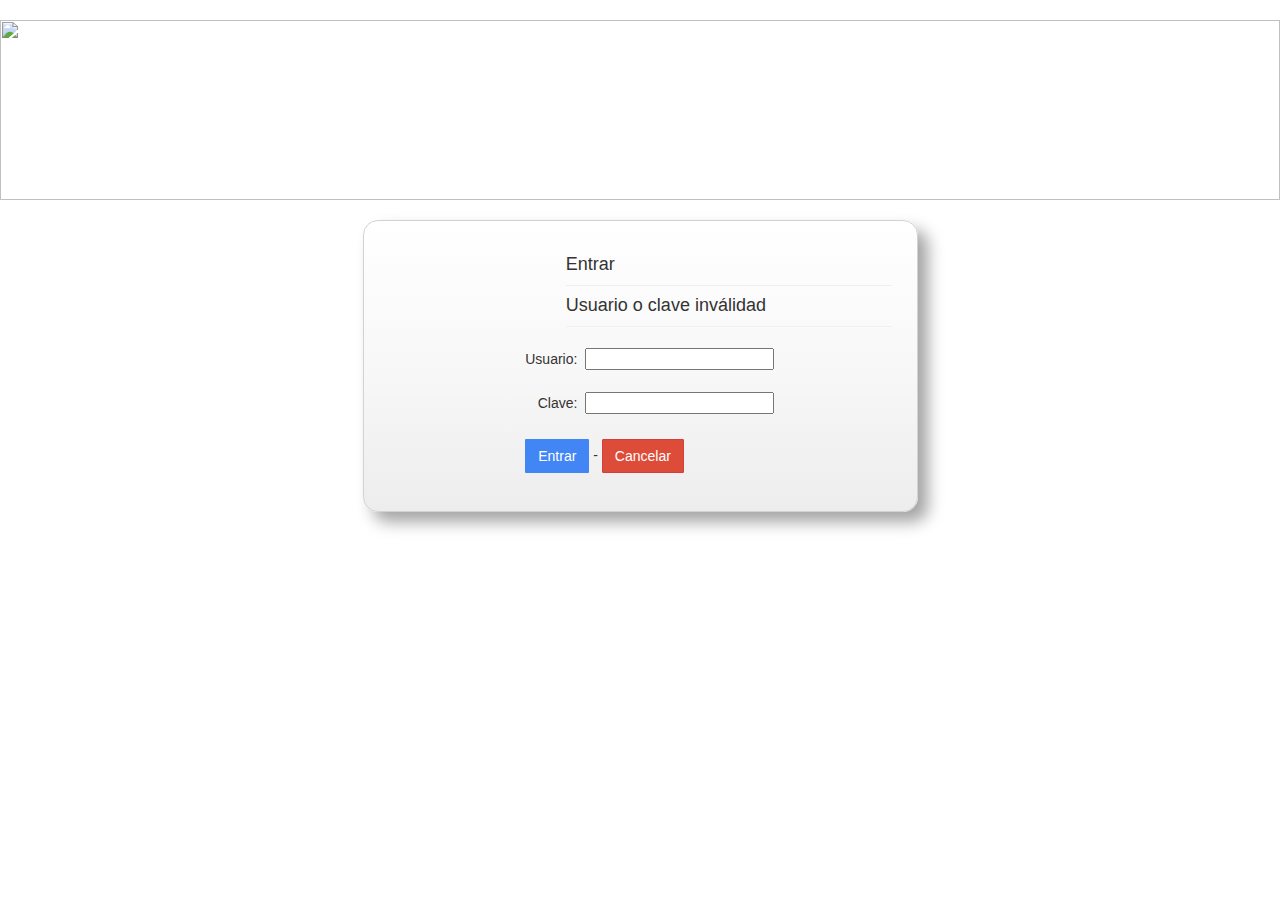
==== index1.html @ c5e02aeb "First Commit" ====
<!DOCTYPE html>
<html lang="es">
  <head>
    <meta http-equiv="content-type" content="text/html; charset=UTF-8">
    <meta charset="utf-8">
    <title>Sistema</title>
    
    <link href="css/bootstrap.min.css" rel="stylesheet">
    <!--[if lt IE 9]>
      <script src="//html5shim.googlecode.com/svn/trunk/html5.js"></script>
    <![endif]-->
    <link href="css/styles.css" rel="stylesheet">
  </head>
  <body>

        <div id="banner">
          <img src="img/banner1.jpg" width="100%" height="180px" >
          </div>
        

<div id="masthead">  
  <div class="container">
      <div class="row">
        <div class="col-md-12">
        <p></p>
          <h1 align="center">
          </h1>
        </div>
       
      </div> 
  </div><!--/container-->
</div><!--/masthead-->

<!--main-->
<div class="container ">
  <div class="row">
      <!--left-->
      
      <!--right-->
      
         <div class="col-md-6   col-sm-offset-3">
            <div class="well well-lg opacity"> 
              <div class="row">
                <div class="col-sm-8 col-sm-offset-4">
                  <h4>Entrar</h4>
                  <h4>Usuario o clave inválidad</h4>
                </div>
              
              </div>
              <div class="row">
                <div class="col-sm-8 col-sm-offset-3">
                <form method="post" action="modelo/entrar.php">
                   <table height="150px">
                      <tr>
                        <td align="right">Usuario:</td>
                        <td><input type="text" id="usuario" name="usuario"></td>
                      <tr>
                        <td align="right">Clave: </td>
                        <td><input type="password" id="clave" name="clave"></td>
                      </tr>
                      <tr>
                        <td colspan="2"><button class="btn btn-primary">Entrar</button> -
                        <button class="btn btn-danger">Cancelar</button></td>
                      </tr>
                   </table>
                   </form>
                </div>
              </div>
            

            </div>
        </div>

        
    </div><!--/row-->
</div><!--/container-->



  <!-- script references -->
    <script src="//ajax.googleapis.com/ajax/libs/jquery/2.0.2/jquery.min.js"></script>
    <script src="js/bootstrap.min.js"></script>
    <script src="js/scripts.js"></script>
  </body>
</html>
---- css/styles.css ----
/*
A custom Bootstrap 3.1 'Google Plus style' theme
from http://bootply.com

This CSS code should follow the 'bootstrap.css'
in your HTML file.

license: MIT
author: bootply.com
*/

@font-face {
  font-family: 'verdana';
  font-style: normal;
  font-weight: 400;
  }
html,body {
   -webkit-font-smoothing: antialiased;
  font: normal 14px Roboto,arial,sans-serif;padding-top: 10px;
}

.h1 {
  text-align: center;
background-color: #6e061e;
  color: white;
  
}
#title {
text-transform:uppercase;
font-weight: bold ;
}
.subtitle {
padding: 3px;
  font-weight: bold !important;
  background-color: #6e061e;
  color: white;

}
td label {
  margin: 0px;
}
table tbody tr td {
 padding: 4px !important;  

}

.btn,.form-control,.panel,.list-group,.well {border-radius:1px;box-shadow:0 0 0;}
.form-control {border-color:#d7d7d7;}
.btn-primary {border-color:transparent;}
.btn-primary,.label-primary,.list-group-item.active, .list-group-item.active:hover, .list-group-item.active:focus {background-color:#4285f4;}
.btn-plus {background-color:#ffffff;border-width:1px;border-color:#dddddd;box-shadow:1px 1px 0 #999999;border-radius:3px;color:#666666;text-shadow:0 0 1px #bbbbbb;}
.well,.panel {border-color:#d2d2d2;box-shadow:0 1px 0 #cfcfcf;border-radius:3px;}
.btn-success,.label-success,.progress-bar-success{background-color:#65b045;}
.btn-info,.label-info,.progress-bar-info{background-color:#a0c3ff;border-color:#a0c3ff;}
.btn-danger,.label-danger,.progress-bar-danger{background-color:#dd4b39;}
.btn-warning,.label-warning,.progress-bar-warning{background-color:#f4b400;color:#444444;}

hr {border-color:#ececec;}
button {
 outline: 0;
}
textarea {
 resize: none;
 outline: 0; 
}
.panel .btn i,.btn span{
 color:#666666;
}
.panel .panel-heading {
 background-color:#ffffff;
 font-weight:700;
 font-size:16px;
 color:#262626;
 border-color:#ffffff;
}
.panel .panel-heading a {
 font-weight:400;
 font-size:11px;
}
.panel .panel-default {
 border-color:#cccccc;
}
.panel .panel-thumbnail {
 padding:0;
}
.panel .img-circle {
 width:50px;
 height:50px;
}
.list-group-item:first-child,.list-group-item:last-child {
 border-radius:0;
}
h3,h4,h5 { 
 border:0 solid #efefef; 
 border-bottom-width:1px;
 padding-bottom:10px;
}
.modal-dialog {
 width: 450px;
}
.modal-footer {
 border-width:0;
}
.dropdown-menu {
 background-color:#f4f4f4;
 border-color:#f0f0f0;
 border-radius:0;
 margin-top:-1px;
}
.img{ background-image: url("/img/expressjs.png");width: 150px; height: 150px; margin: 0px;}
/* end theme */

/* template layout*/
#subnav {
 position:fixed;
 width:100%;
}

@media (max-width: 768px) {
 #subnav {
  padding-top: 6px;
 }
 .logo{
    display: none;
  }
}

#main2 {

 padding-top:150px;padding: 0 15px;
}
.Fotlog {


  background-color:#666;
 border-color:#f0f0f0;
 border-radius:0;
 margin-top:-50px;
 height: 100%;
padding-top: 100px;
}
.Titulos{
left: 100px;
padding: 10px 5px 0px 120px;
background: #f4f4f4;
border-top: 1px solid #ccc;
border-bottom: 1px solid #ccc;
margin-top: 15px;
margin-bottom: -70px;

}

.Contenidos{
	
	background: #ccc;
	font-size: 14px;
border-top: 1px solid #ccc;
border-bottom: 1px solid #ccc;

margin-top: 15px;
margin-bottom: -70px;

}
.logo{
  background-color: transparent;
  border:0px;
  width: 92px;
  height: 83px;
}
.Left-column{
  margin-top:5%;
  background-color:#f4f4f4; 
  padding-top:30px;
  
}
.right-column{
  margin-top:5%;
  
}
.registro{
  visibility: hidden;

}
.iniciar{
  background-color: #fff;
  padding-bottom: 35px;
  height: 100%;

}.iniciar{


  padding-bottom: 35px;
  height: 100%;
  border-radius: 15px;

}.title{
-webkit-box-shadow: 10px 10px 16px 0px rgba(0,0,0,0.36);
-moz-box-shadow: 10px 10px 16px 0px rgba(0,0,0,0.36);
box-shadow: 10px 10px 16px 0px rgba(0,0,0,0.36);
 border-radius: 15px;
  background: rgba(183,222,237,1);
background: -moz-linear-gradient(top, rgba(183,222,237,1) 0%, rgba(113,206,239,1) 50%, rgba(33,180,226,1) 51%, rgba(183,222,237,1) 100%);
background: -webkit-gradient(left top, left bottom, color-stop(0%, rgba(183,222,237,1)), color-stop(50%, rgba(113,206,239,1)), color-stop(51%, rgba(33,180,226,1)), color-stop(100%, rgba(183,222,237,1)));
background: -webkit-linear-gradient(top, rgba(183,222,237,1) 0%, rgba(113,206,239,1) 50%, rgba(33,180,226,1) 51%, rgba(183,222,237,1) 100%);
background: -o-linear-gradient(top, rgba(183,222,237,1) 0%, rgba(113,206,239,1) 50%, rgba(33,180,226,1) 51%, rgba(183,222,237,1) 100%);
background: -ms-linear-gradient(top, rgba(183,222,237,1) 0%, rgba(113,206,239,1) 50%, rgba(33,180,226,1) 51%, rgba(183,222,237,1) 100%);
background: linear-gradient(to bottom, rgba(183,222,237,1) 0%, rgba(113,206,239,1) 50%, rgba(33,180,226,1) 51%, rgba(183,222,237,1) 100%);
filter: progid:DXImageTransform.Microsoft.gradient( startColorstr='#b7deed', endColorstr='#b7deed', GradientType=0 );
}
.sombra, .well {
  -webkit-box-shadow: 10px 10px 16px 0px rgba(0,0,0,0.36);
-moz-box-shadow: 10px 10px 16px 0px rgba(0,0,0,0.36);
box-shadow: 10px 10px 16px 0px rgba(0,0,0,0.36);
border-radius: 15px;  
background: rgba(255,255,255,0.64);
background: -moz-linear-gradient(top, rgba(255,255,255,0.64) 0%, rgba(246,246,246,0.83) 52%, rgba(237,237,237,1) 100%);
background: -webkit-gradient(left top, left bottom, color-stop(0%, rgba(255,255,255,0.64)), color-stop(52%, rgba(246,246,246,0.83)), color-stop(100%, rgba(237,237,237,1)));
background: -webkit-linear-gradient(top, rgba(255,255,255,0.64) 0%, rgba(246,246,246,0.83) 52%, rgba(237,237,237,1) 100%);
background: -o-linear-gradient(top, rgba(255,255,255,0.64) 0%, rgba(246,246,246,0.83) 52%, rgba(237,237,237,1) 100%);
background: -ms-linear-gradient(top, rgba(255,255,255,0.64) 0%, rgba(246,246,246,0.83) 52%, rgba(237,237,237,1) 100%);
background: linear-gradient(to bottom, rgba(255,255,255,0.64) 0%, rgba(246,246,246,0.83) 52%, rgba(237,237,237,1) 100%);
filter: progid:DXImageTransform.Microsoft.gradient( startColorstr='#ffffff', endColorstr='#ededed', GradientType=0 );
}
.well2 {
  border-color:#d2d2d2;box-shadow:0 1px 0 #cfcfcf;border-radius:3px;
  -webkit-box-shadow: 10px 10px 16px 0px rgba(0,0,0,0.36);
-moz-box-shadow: 10px 10px 16px 0px rgba(0,0,0,0.36);
box-shadow: 10px 10px 16px 0px rgba(0,0,0,0.36);
border-radius: 15px; 
background: #eee;
margin: 0px;
padding: 0px;

}
.degradado{
 background: rgba(33,180,226,1);
  background: -moz-linear-gradient(top, rgba(33,180,226,1) 0%, rgba(113,206,239,1) 42%, rgba(183,222,237,1) 74%, rgba(206,227,235,1) 100%);
background: -webkit-gradient(left top, left bottom, color-stop(0%, rgba(33,180,226,1)), color-stop(42%, rgba(113,206,239,1)), color-stop(74%, rgba(183,222,237,1)), color-stop(100%, rgba(206,227,235,1)));
background: -webkit-linear-gradient(top, rgba(33,180,226,1) 0%, rgba(113,206,239,1) 42%, rgba(183,222,237,1) 74%, rgba(206,227,235,1) 100%);
background: -o-linear-gradient(top, rgba(33,180,226,1) 0%, rgba(113,206,239,1) 42%, rgba(183,222,237,1) 74%, rgba(206,227,235,1) 100%);
background: -ms-linear-gradient(top, rgba(33,180,226,1) 0%, rgba(113,206,239,1) 42%, rgba(183,222,237,1) 74%, rgba(206,227,235,1) 100%);
background: linear-gradient(to bottom, rgba(33,180,226,1) 0%, rgba(113,206,239,1) 42%, rgba(183,222,237,1) 74%, rgba(206,227,235,1) 100%);
}
#sidebar {
    padding:0px;  height:98%;
  padding-top:85px;position: absolute;



}.row-offcanvas-left.active .sidebar-offcanvas {
    left: -33%;
    height:99%;
    top: 0;
    width: 33%;
    margin-left: 5px;
  }

  #sidebar, #sidebar a, #sidebar-footer a {
    padding-left:3px;
  }

#sidebar, #sidebar a, #sidebar-footer a {
    color:#000;
    
  text-shadow:0 0 2px #fff;
    padding-left:5px;
}
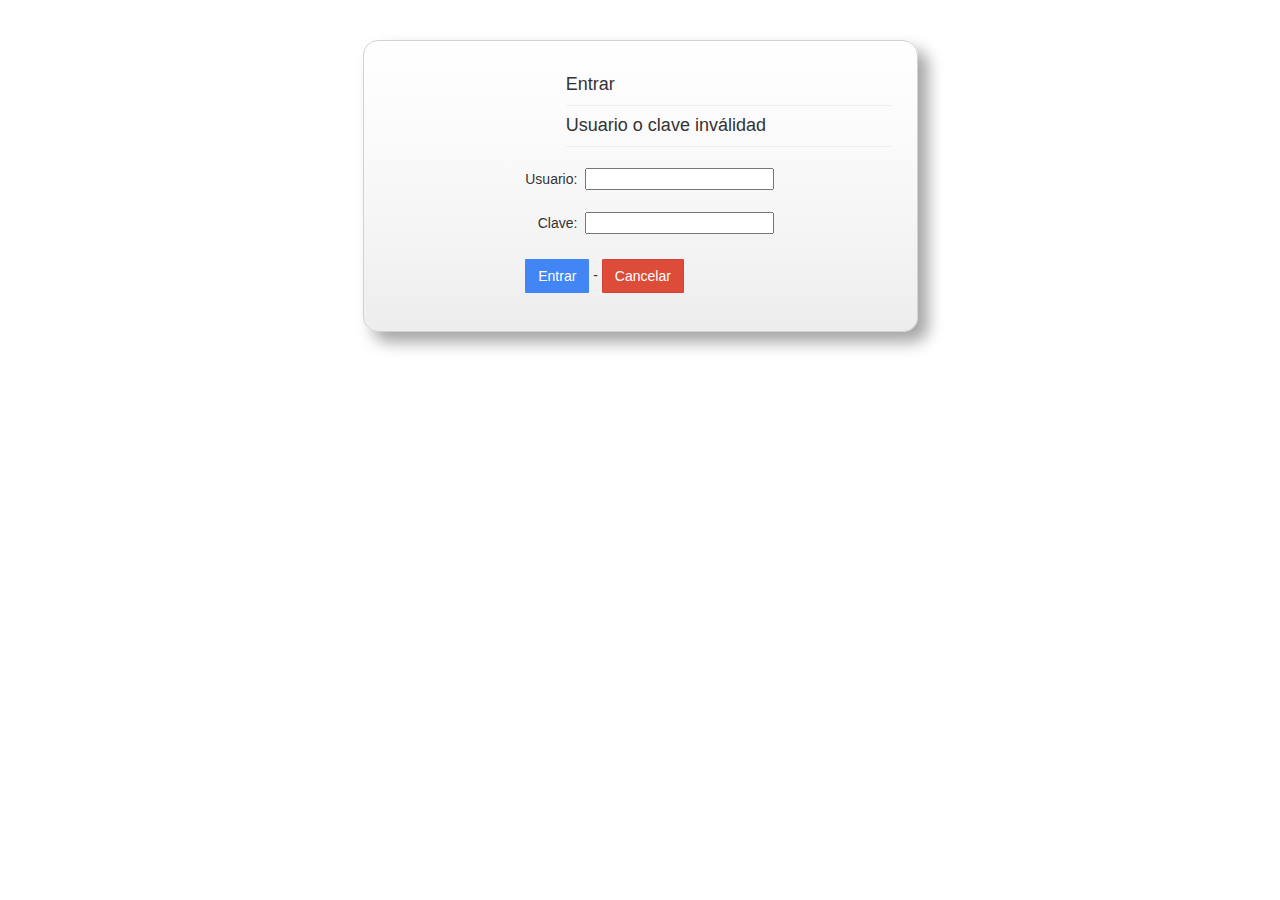
==== commit caa108a2: "Agregado menu" ====
--- a/index1.html
+++ b/index1.html
@@ -13,10 +13,7 @@
   </head>
   <body>
 
-        <div id="banner">
-          <img src="img/banner1.jpg" width="100%" height="180px" >
-          </div>
-        
+      
 
 <div id="masthead">  
   <div class="container">
